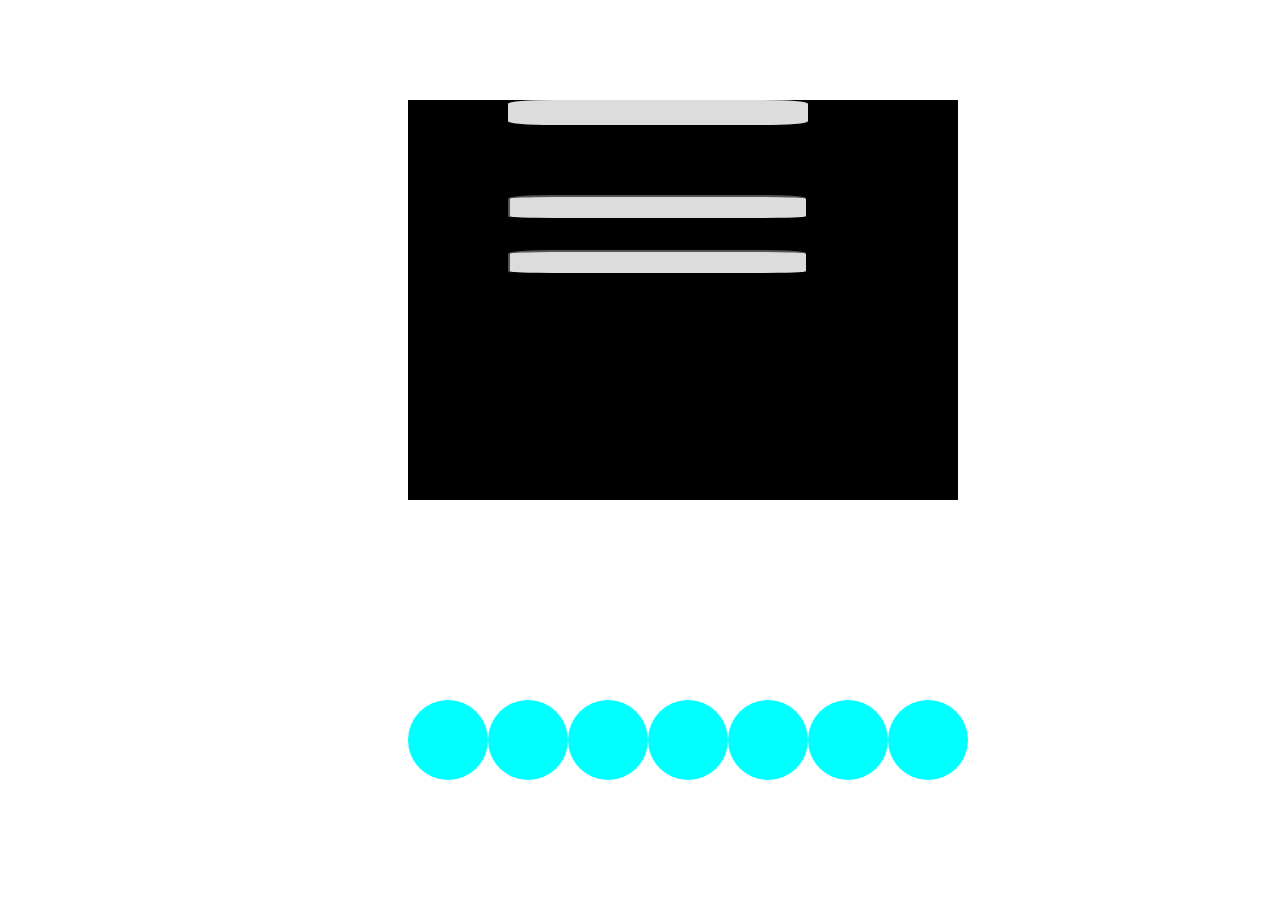
==== HW10/index.html @ 4d8c6097 "first commit" ====
<!DOCTYPE html>
<html lang="en">
<head>
    <meta charset="UTF-8">
    <meta http-equiv="X-UA-Compatible" content="IE=edge">
    <meta name="viewport" content="width=device-width, initial-scale=1.0">
    <link rel="stylesheet" href="style.css">
    <title>Homework10</title>
</head>
<body>
    <!--Box-->
    <div class="box">
        <div class="box1"></div>
        <div class="box1a"></div>
        <button class="box2"></button>
        <button class="box3"></button>
    </div>
    <!--Circles-->
    <div class="circle">
        <div class="circle1"></div>
        <div class="circle2"></div>
        <div class="circle3"></div>
        <div class="circle4"></div>
        <div class="circle5"></div>
        <div class="circle6"></div>
        <div class="circle7"></div>
    </div>
</body>
</html>
---- HW10/style.css ----
.body{
    background-color: blanchedalmond;
}
.box{
    width: 550px;
    height: 400px;
    background-color: black;
    margin: 100px 400px;
}
.box1{
    width: 300px;
    height: 25px;
    border-radius: 15%;
    background-color: gainsboro;
    margin: 70px 100px;
}
.box1a{
    width: 20px;
    color: blue;
    margin: 0;
}
.box2{
    width: 300px;
    height: 25px;
    border-radius: 15%;
    background-color: gainsboro;
    margin-bottom: 30px;
    margin-left: 100px;
}
.box3{
    width: 300px;
    height: 25px;
    border-radius: 15%;
    background-color: gainsboro;
    margin-left: 100px;
}
.circle{
    display: flex;
    margin-left: 400px;
    margin-top: 200px;
}
.circle1{
    width: 80px;
    height: 80px;
    background-color: cyan;
    border-radius: 50%;
}
.circle2{
    width: 80px;
    height: 80px;
    background-color: cyan;
    border-radius: 50%;
}
.circle3{
    width: 80px;
    height: 80px;
    background-color: cyan;
    border-radius: 50%;
}
.circle4{
    width: 80px;
    height: 80px;
    background-color: cyan;
    border-radius: 50%;
}
.circle5{
    width: 80px;
    height: 80px;
    background-color: cyan;
    border-radius: 50%;
}
.circle6{
    width: 80px;
    height: 80px;
    background-color: cyan;
    border-radius: 50%;
}
.circle7{
    width: 80px;
    height: 80px;
    background-color: cyan;
    border-radius: 50%;
}
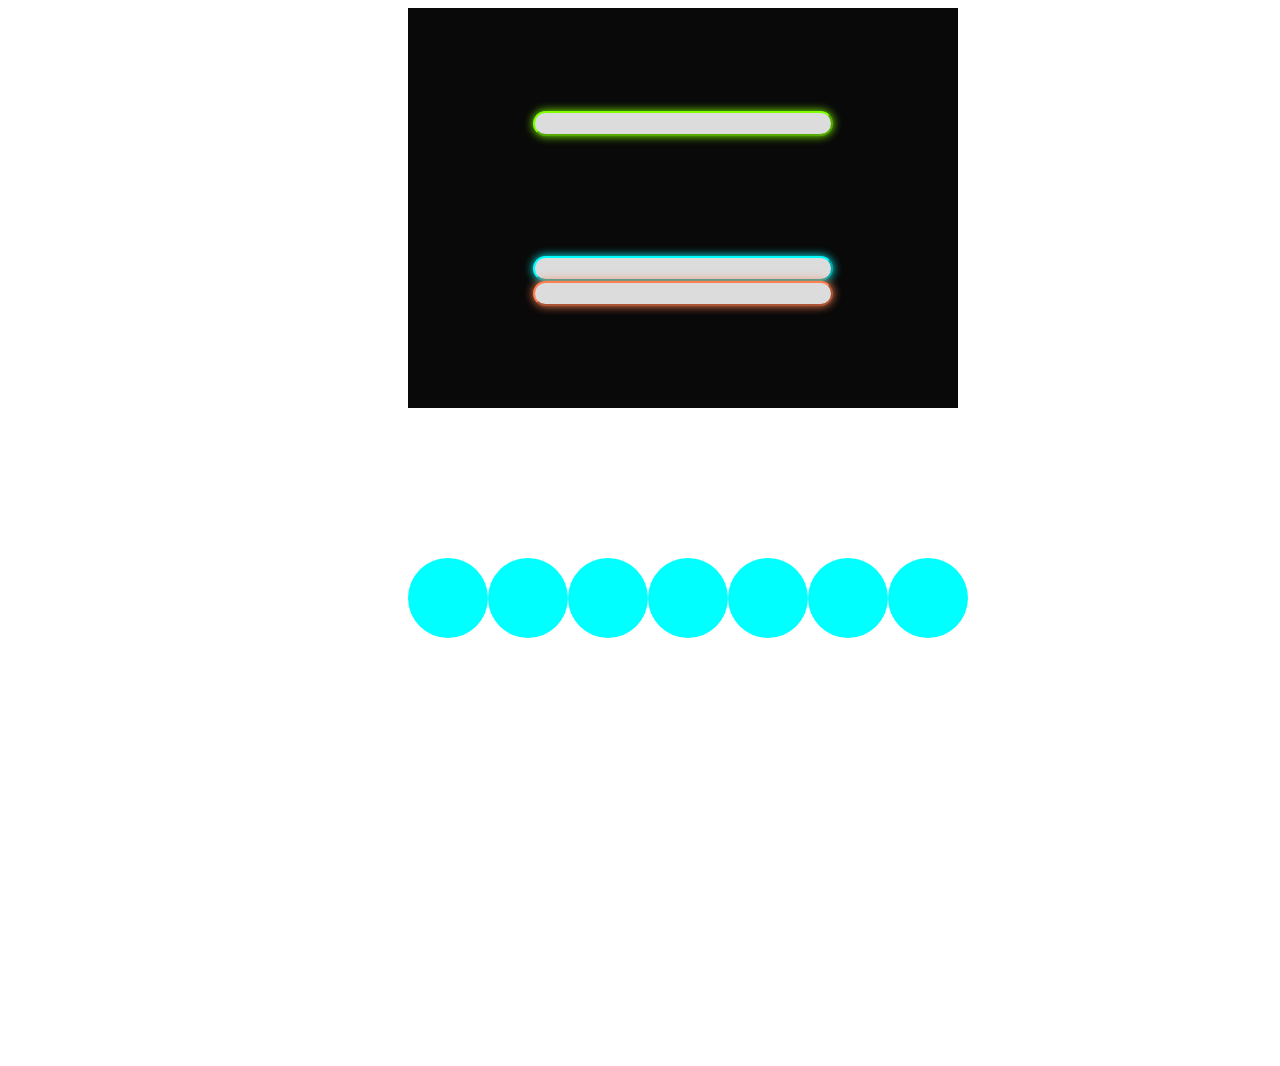
==== commit af4c4786: "first commit" ====
--- a/HW10/index.html
+++ b/HW10/index.html
@@ -10,8 +10,7 @@
 <body>
     <!--Box-->
     <div class="box">
-        <div class="box1"></div>
-        <div class="box1a"></div>
+        <button class="box1"></button>
         <button class="box2"></button>
         <button class="box3"></button>
     </div>
--- a/HW10/style.css
+++ b/HW10/style.css
@@ -4,80 +4,145 @@
 .box{
     width: 550px;
     height: 400px;
-    background-color: black;
-    margin: 100px 400px;
+    background-color: rgba(0, 0, 0, 0.966);
+    margin: 5px 400px;
+    display: flex;
+    flex-direction: column;
+    justify-content: center;
+    align-items: center;
+}
+.box1,.box2,.box3{
+    width: 300px;
+    height: 25px;
+    background-color: gainsboro;
+    border-top-left-radius: 25px;
+    border-bottom-left-radius: 25px;
+    border-top-right-radius: 25px;
+    border-bottom-right-radius: 25px;
 }
 .box1{
-    width: 300px;
-    height: 25px;
-    border-radius: 15%;
-    background-color: gainsboro;
-    margin: 70px 100px;
-}
-.box1a{
-    width: 20px;
-    color: blue;
-    margin: 0;
+    margin-bottom: 120px;
+    border-color: chartreuse;
+    box-shadow: 0px 0px 10px chartreuse;
+    position: relative;
+    animation-name: first;
+    animation-duration: 4s;
+    animation-iteration-count: 2;
+    animation-direction: alternate;
 }
 .box2{
-    width: 300px;
-    height: 25px;
-    border-radius: 15%;
-    background-color: gainsboro;
-    margin-bottom: 30px;
-    margin-left: 100px;
+    border-color: cyan;
+    box-shadow: 0px 0px 10px cyan;
 }
 .box3{
-    width: 300px;
-    height: 25px;
-    border-radius: 15%;
-    background-color: gainsboro;
-    margin-left: 100px;
+    border-color: coral;
+    box-shadow: 0px 0px 10px coral;
+}
+.box2,.box3{
+    transform-origin: 122px;
+    transition: .5s;
+
+}
+.box:hover>.box2{
+    transform: rotate( 25deg);
+}
+.box:hover>.box3{
+    transform: rotate(-25deg);
 }
 .circle{
+    width: 700px;
+    height: 500px;
     display: flex;
     margin-left: 400px;
-    margin-top: 200px;
+    margin-top: 150px;
 }
-.circle1{
+.circle1,.circle2,.circle3,.circle4,.circle5,.circle6,.circle7{
     width: 80px;
     height: 80px;
     background-color: cyan;
     border-radius: 50%;
 }
-.circle2{
-    width: 80px;
-    height: 80px;
-    background-color: cyan;
-    border-radius: 50%;
-}
-.circle3{
-    width: 80px;
-    height: 80px;
-    background-color: cyan;
-    border-radius: 50%;
-}
-.circle4{
-    width: 80px;
-    height: 80px;
-    background-color: cyan;
-    border-radius: 50%;
-}
-.circle5{
-    width: 80px;
-    height: 80px;
-    background-color: cyan;
-    border-radius: 50%;
-}
-.circle6{
-    width: 80px;
-    height: 80px;
-    background-color: cyan;
-    border-radius: 50%;
+.circle1{
+    position: relative;
+    animation:circleleft;
+    animation-duration: 4s;
+    animation-iteration-count: 2;
+    animation-direction: alternate;
 }
 .circle7{
-    width: 80px;
-    height: 80px;
-    background-color: cyan;
-    border-radius: 50%;
+    position: relative;
+    animation:circleright;
+    animation-duration: 4s;
+    animation-iteration-count: 2;
+    animation-direction: alternate;
+}
+@keyframes first{
+    from{
+        top: 0px;
+        left: 0px ;
+    }
+    33%{
+        top: 0px;
+        left: 70px;
+    }
+    66%{
+        top: 70px;
+        left: 0px;
+    }
+    to{
+        top: 70px;
+        left: 70px;
+    }
+}
+@keyframes circleleft{
+    from{
+        bottom: 0;
+        right: 0;
+    }
+    20%{
+        bottom: 20px;
+        right: 20px;
+    }
+    40%{
+        bottom: 40px;
+        right: 40px;
+    }
+    60%{
+        bottom: 60px;
+        right: 60px;
+    }
+    80%{
+        bottom: 80px;
+        right: 80px;
+    }
+    100%{
+        bottom: 100px;
+        right: 100px;
+    }
+}
+@keyframes circleright{
+    from{
+        bottom: 0;
+        left: 0;
+    }
+    20%{
+        bottom: 20px;
+        left: 20px;
+    }
+    40%{
+        bottom: 40px;
+        left: 40px;
+    }
+    60%{
+        bottom: 60px;
+        left: 60px;
+    }
+    80%{
+        bottom: 80px;
+        left: 80px;
+    }
+    100%{
+        bottom: 100px;
+        left: 100px;
+    }
 }